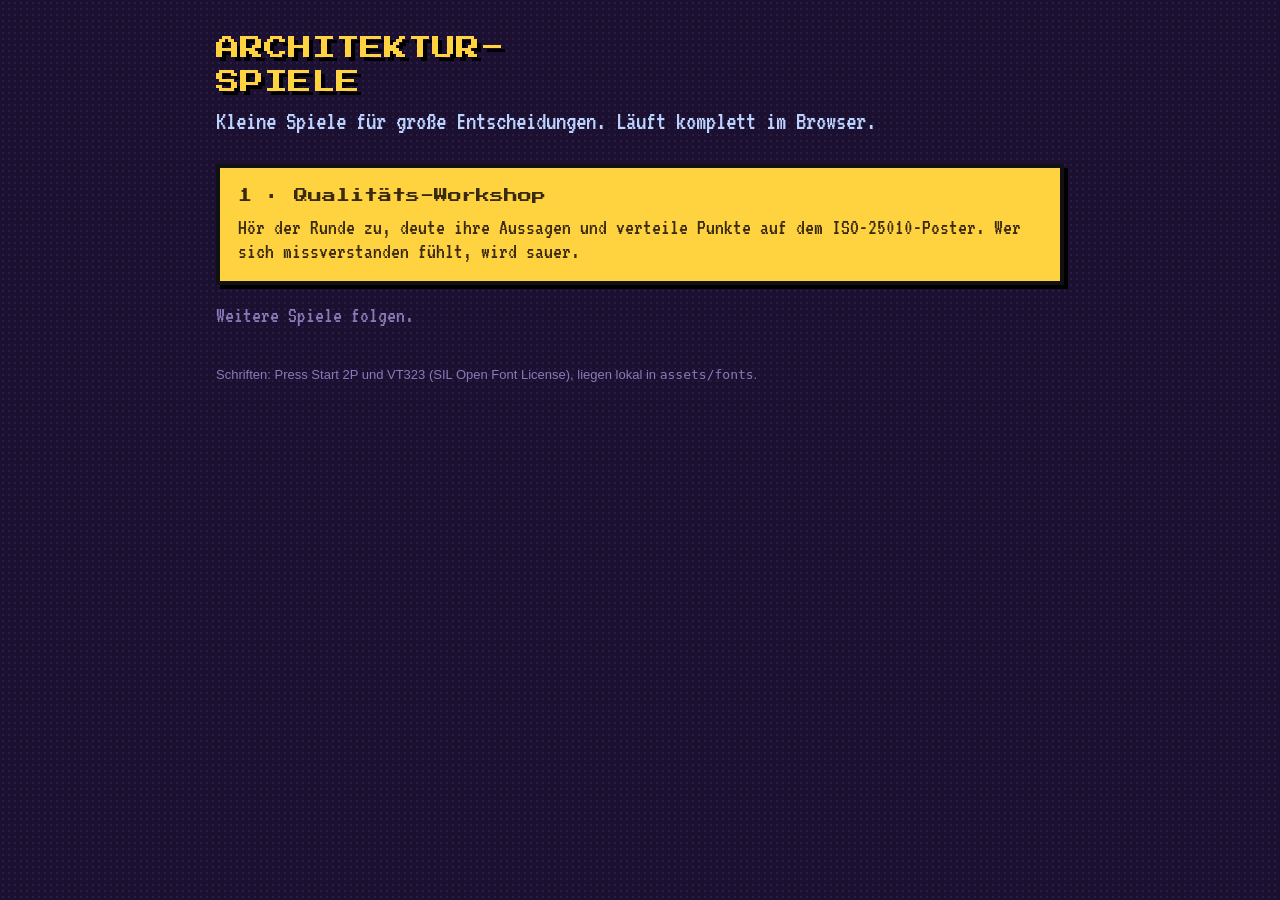
==== index.html @ 389eb07d "Add architecture games collection with quality workshop game Pixel-adventure style ISO 25010 quality" ====
<!doctype html>
<html lang="de">
<head>
  <meta charset="utf-8">
  <meta name="viewport" content="width=device-width, initial-scale=1">
  <title>Architekturspiele</title>
  <meta name="description" content="Kleine Browserspiele rund um Softwarearchitektur.">
  <link rel="stylesheet" href="assets/retro.css">
  <style>
    .wrap { max-width: 880px; margin: 0 auto; padding: 32px 16px 64px; }
    h1 { font: 24px/1.4 var(--px); color: var(--yellow); text-shadow: 4px 4px 0 #000; margin: 0 0 8px; }
    .sub { font: 26px/1.1 var(--vt); color: #bcd2ff; margin: 0 0 28px; }
    .games { display: grid; gap: 18px; }
    a.game { display: block; text-decoration: none; color: inherit; }
    .game .pxbtn { display: block; padding: 18px; }
    .game b { display: block; font: 14px/1.5 var(--px); margin-bottom: 8px; }
    .game span { display: block; font: 22px/1.1 var(--vt); color: #3a2a10; }
    .soon { margin-top: 18px; font: 22px/1.1 var(--vt); color: #8a7ab8; }
    footer { margin-top: 40px; font-size: 13px; color: #8a7ab8; }
    footer a { color: #9ad0ff; }
  </style>
</head>
<body>
  <div class="wrap">
    <h1>ARCHITEKTUR-<br>SPIELE</h1>
    <p class="sub">Kleine Spiele für große Entscheidungen. Läuft komplett im Browser.</p>
    <div class="games">
      <a class="game" href="games/quality-workshop/">
        <span class="pxbtn">
          <b>1 · Qualitäts-Workshop</b>
          <span>Hör der Runde zu, deute ihre Aussagen und verteile Punkte auf dem ISO-25010-Poster. Wer sich missverstanden fühlt, wird sauer.</span>
        </span>
      </a>
    </div>
    <p class="soon">Weitere Spiele folgen.</p>
    <footer>Schriften: Press Start 2P und VT323 (SIL Open Font License), liegen lokal in <code>assets/fonts</code>.</footer>
  </div>
</body>
</html>
---- assets/retro.css ----
/* Gemeinsame Optik der Spielesammlung: Fonts, Win95-Fenster, Pixel-Buttons. */
@font-face {
  font-family: 'Press Start 2P';
  src: url('fonts/press-start-2p-latin-400-normal.woff2') format('woff2');
  font-display: swap;
}
@font-face {
  font-family: 'VT323';
  src: url('fonts/vt323-latin-400-normal.woff2') format('woff2');
  font-display: swap;
}

:root {
  --bg: #1b1030;
  --ink: #111;
  --win: #c0c0c0;
  --navy: #000080;
  --yellow: #ffd23f;
  --px: 'Press Start 2P', 'Courier New', monospace;
  --vt: 'VT323', 'Courier New', monospace;
  --ui: Tahoma, Verdana, 'Segoe UI', sans-serif;
}

* { box-sizing: border-box; }

html, body { margin: 0; }
body {
  background: var(--bg);
  background-image: radial-gradient(#2a1c48 1px, transparent 1px);
  background-size: 6px 6px;
  color: #eee;
  font-family: var(--ui);
}

.win {
  background: var(--win);
  border: 2px solid;
  border-color: #fff #404040 #404040 #fff;
  box-shadow: 2px 2px 0 #000;
  color: #000;
  font: 14px/1.35 var(--ui);
  margin-bottom: 12px;
}
.win[hidden] { display: none; }
.win-title {
  background: linear-gradient(90deg, var(--navy), #1084d0);
  color: #fff;
  font-weight: bold;
  font-size: 13px;
  padding: 3px 6px;
  display: flex;
  justify-content: space-between;
}
.win-body { padding: 8px; }

.btn {
  background: var(--win);
  color: #000;
  border: 2px solid;
  border-color: #fff #404040 #404040 #fff;
  box-shadow: 1px 1px 0 #000;
  padding: 7px 12px;
  font: bold 14px var(--ui);
  cursor: pointer;
}
.btn:active, .btn[aria-pressed="true"] { border-color: #404040 #fff #fff #404040; box-shadow: none; }
.btn:focus-visible { outline: 2px dotted #000; outline-offset: -6px; }
.btn.primary { background: #d8e8ff; }
.btn[disabled] { color: #808080; cursor: default; }

.inset {
  background: #fff;
  border: 2px solid;
  border-color: #404040 #fff #fff #404040;
  padding: 6px 8px;
}

.pxbtn {
  background: var(--yellow);
  color: var(--ink);
  border: 4px solid var(--ink);
  box-shadow: 4px 4px 0 #000;
  padding: 10px 14px;
  font: 12px/1.4 var(--px);
  cursor: pointer;
  text-align: left;
}
.pxbtn:hover { background: #fff0a0; }
.pxbtn:active { transform: translate(3px, 3px); box-shadow: 1px 1px 0 #000; }
.pxbtn:focus-visible { outline: 3px dashed #fff; outline-offset: 3px; }
.pxbtn[disabled] { background: #7a7a8c; color: #3a3a4a; cursor: not-allowed; box-shadow: 4px 4px 0 #000; transform: none; }
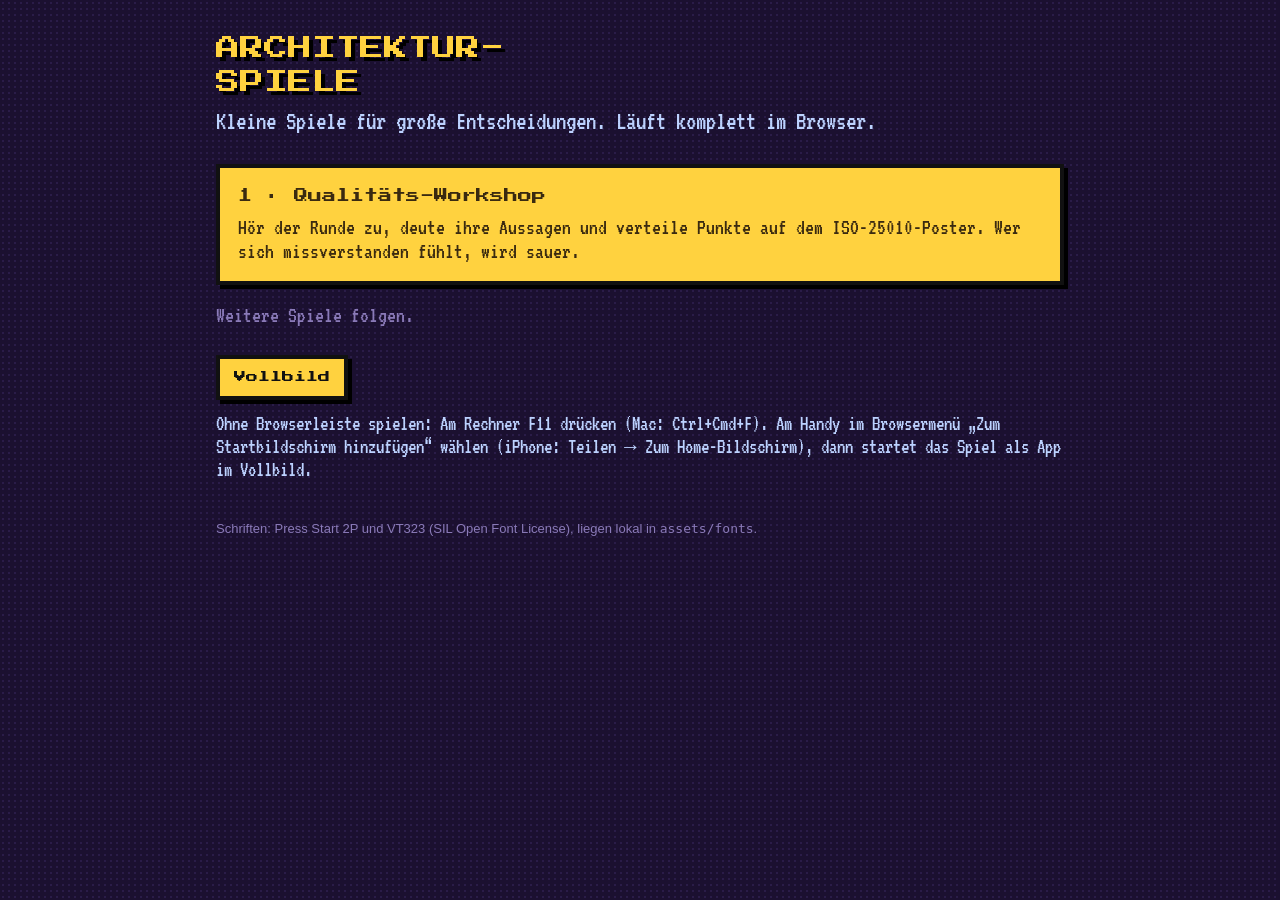
==== commit c65434b9: "Add fullscreen button and installable web app (manifest, service worker, icons) Co-Authored-By: Clau" ====
--- a/index.html
+++ b/index.html
@@ -5,6 +5,13 @@
   <meta name="viewport" content="width=device-width, initial-scale=1">
   <title>Architekturspiele</title>
   <meta name="description" content="Kleine Browserspiele rund um Softwarearchitektur.">
+  <meta name="theme-color" content="#0d0820">
+  <link rel="manifest" href="manifest.webmanifest">
+  <link rel="apple-touch-icon" href="assets/icons/apple-touch-icon.png">
+  <meta name="mobile-web-app-capable" content="yes">
+  <meta name="apple-mobile-web-app-capable" content="yes">
+  <meta name="apple-mobile-web-app-status-bar-style" content="black-translucent">
+  <meta name="apple-mobile-web-app-title" content="Archi-Spiele">
   <link rel="stylesheet" href="assets/retro.css">
   <style>
     .wrap { max-width: 880px; margin: 0 auto; padding: 32px 16px 64px; }
@@ -16,6 +23,8 @@
     .game b { display: block; font: 14px/1.5 var(--px); margin-bottom: 8px; }
     .game span { display: block; font: 22px/1.1 var(--vt); color: #3a2a10; }
     .soon { margin-top: 18px; font: 22px/1.1 var(--vt); color: #8a7ab8; }
+    .app-box { margin-top: 28px; display: flex; flex-wrap: wrap; gap: 12px; align-items: center; }
+    .app-box .tip { flex: 1 1 100%; margin: 0; font: 21px/1.1 var(--vt); color: #bcd2ff; }
     footer { margin-top: 40px; font-size: 13px; color: #8a7ab8; }
     footer a { color: #9ad0ff; }
   </style>
@@ -33,7 +42,25 @@
       </a>
     </div>
     <p class="soon">Weitere Spiele folgen.</p>
+    <div class="app-box">
+      <button class="pxbtn" id="installBtn" type="button" hidden>Als App installieren</button>
+      <button class="pxbtn" id="fullBtn" type="button" hidden>Vollbild</button>
+      <p class="tip">Ohne Browserleiste spielen: Am Rechner F11 drücken (Mac: Ctrl+Cmd+F). Am Handy im Browsermenü „Zum Startbildschirm hinzufügen“ wählen (iPhone: Teilen &rarr; Zum Home-Bildschirm), dann startet das Spiel als App im Vollbild.</p>
+    </div>
     <footer>Schriften: Press Start 2P und VT323 (SIL Open Font License), liegen lokal in <code>assets/fonts</code>.</footer>
   </div>
+  <script>
+    if ('serviceWorker' in navigator && location.protocol.indexOf('http') === 0) {
+      window.addEventListener('load', function () { navigator.serviceWorker.register('sw.js').catch(function () {}); });
+    }
+    var deferred = null, installBtn = document.getElementById('installBtn'), fullBtn = document.getElementById('fullBtn');
+    window.addEventListener('beforeinstallprompt', function (e) { e.preventDefault(); deferred = e; installBtn.hidden = false; });
+    installBtn.addEventListener('click', function () { if (deferred) { deferred.prompt(); deferred = null; installBtn.hidden = true; } });
+    window.addEventListener('appinstalled', function () { installBtn.hidden = true; });
+    if (document.fullscreenEnabled) {
+      fullBtn.hidden = false;
+      fullBtn.addEventListener('click', function () { if (document.fullscreenElement) document.exitFullscreen(); else document.documentElement.requestFullscreen().catch(function () {}); });
+    }
+  </script>
 </body>
 </html>
--- a/assets/retro.css
+++ b/assets/retro.css
@@ -32,49 +32,6 @@
   font-family: var(--ui);
 }
 
-.win {
-  background: var(--win);
-  border: 2px solid;
-  border-color: #fff #404040 #404040 #fff;
-  box-shadow: 2px 2px 0 #000;
-  color: #000;
-  font: 14px/1.35 var(--ui);
-  margin-bottom: 12px;
-}
-.win[hidden] { display: none; }
-.win-title {
-  background: linear-gradient(90deg, var(--navy), #1084d0);
-  color: #fff;
-  font-weight: bold;
-  font-size: 13px;
-  padding: 3px 6px;
-  display: flex;
-  justify-content: space-between;
-}
-.win-body { padding: 8px; }
-
-.btn {
-  background: var(--win);
-  color: #000;
-  border: 2px solid;
-  border-color: #fff #404040 #404040 #fff;
-  box-shadow: 1px 1px 0 #000;
-  padding: 7px 12px;
-  font: bold 14px var(--ui);
-  cursor: pointer;
-}
-.btn:active, .btn[aria-pressed="true"] { border-color: #404040 #fff #fff #404040; box-shadow: none; }
-.btn:focus-visible { outline: 2px dotted #000; outline-offset: -6px; }
-.btn.primary { background: #d8e8ff; }
-.btn[disabled] { color: #808080; cursor: default; }
-
-.inset {
-  background: #fff;
-  border: 2px solid;
-  border-color: #404040 #fff #fff #404040;
-  padding: 6px 8px;
-}
-
 .pxbtn {
   background: var(--yellow);
   color: var(--ink);
